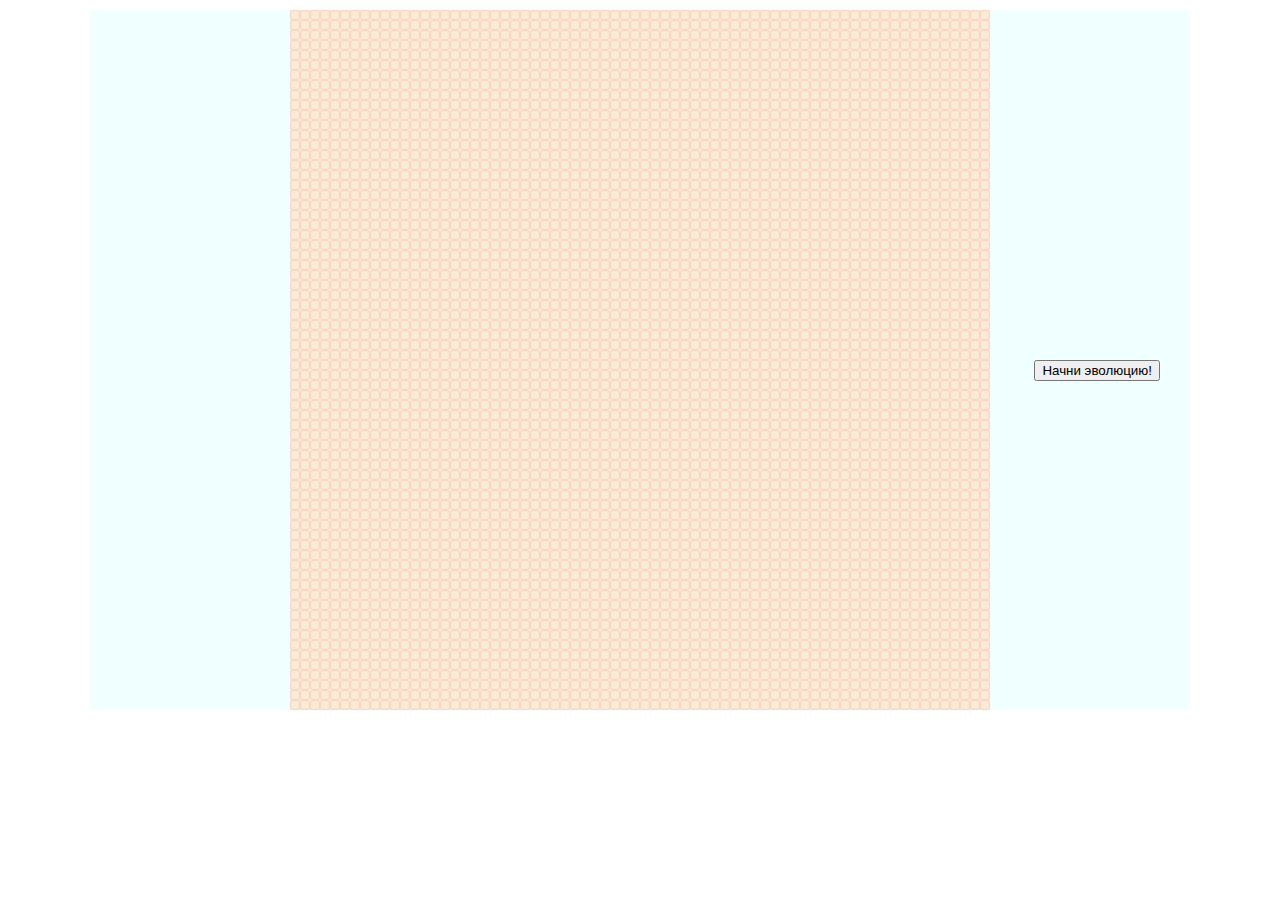
==== index.html @ 1667f071 "Game not ready" ====
<!DOCTYPE html>
<html lang="ru">
<head>
  <meta charset="UTF-8">
  <meta name="viewport" content="width=device-width, initial-scale=1.0">
  <title>Game of life</title>
  <link href="./index.css" rel="stylesheet">
</head>

<body class="page">
  <header class="header"></header>
  <section class="board">
    <div class="board__space"></div>
    <button class = "board__button">Начни эволюцию!</button>
  </section>
  <script src="./script.js"></script>
</body>
</html>
---- index.css ----
.page {
    width: 1100px;
    margin: 0 auto;
    font-family: 'Helvetica Neue', Arial, sans-serif;
}
  
.header {
    height: 10px;
}

.board {
    background-color:azure;
    position: relative;
}

.board__space {
    margin: auto;
    height: 700px;
    width: 700px;
    background-color: antiquewhite;
    display: flex;
    flex-direction: row;
    flex-wrap: wrap;
}

.board__cell {
    box-sizing: border-box;
    height:10px;
    width:10px;
    border: 1px solid rgba(256, 0 , 0, 0.1);
    padding: 0;
    background-color: transparent;
    transition: background-color 0.1s;
    border-radius: 3px;
}

.board__cell:hover {
    background-color: rgba(256, 0 , 0, 0.5);
}

.board__button {
    position: absolute;
    top: 50%;
    right: 30px;
}
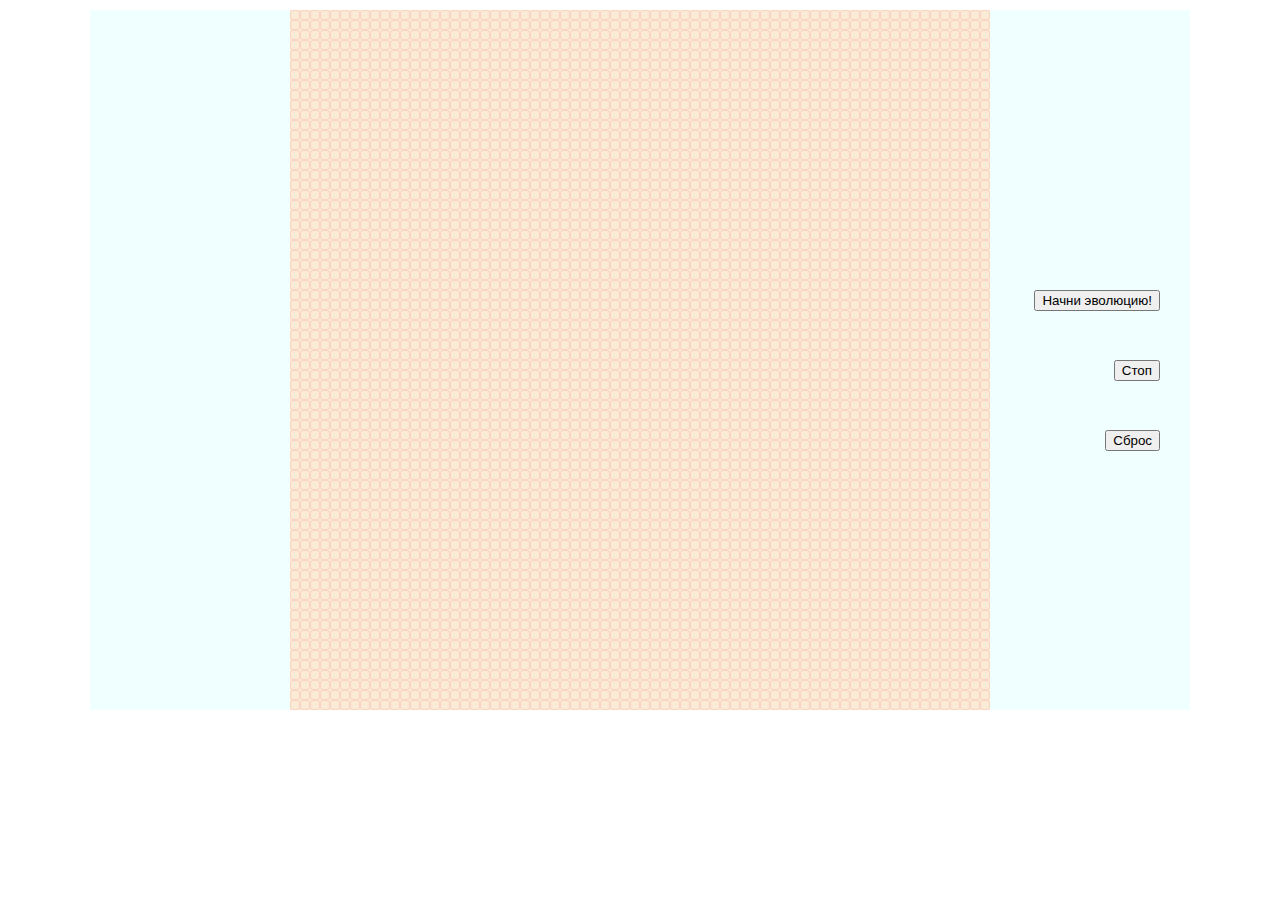
==== commit abf1e83c: "Buttons added" ====
--- a/index.html
+++ b/index.html
@@ -11,7 +11,9 @@
   <header class="header"></header>
   <section class="board">
     <div class="board__space"></div>
-    <button class = "board__button">Начни эволюцию!</button>
+    <button class = "board__button-launch">Начни эволюцию!</button>
+    <button class = "board__button-stop">Стоп</button>
+    <button class = "board__button-reset">Сброс</button>
   </section>
   <script src="./script.js"></script>
 </body>
--- a/index.css
+++ b/index.css
@@ -25,6 +25,16 @@
 
 .board__cell {
     box-sizing: border-box;
+    height:100%;
+    width:100%;
+    border: 0;
+    background-color: transparent;
+    transition: background-color 0.1s;
+    border-radius: 3px;
+}
+
+.board__cell-container {
+    box-sizing: border-box;
     height:10px;
     width:10px;
     border: 1px solid rgba(256, 0 , 0, 0.1);
@@ -34,12 +44,24 @@
     border-radius: 3px;
 }
 
-.board__cell:hover {
-    background-color: rgba(256, 0 , 0, 0.5);
+.board__cell-container:hover {
+    background-color: lightgrey;
 }
 
-.board__button {
+.board__button-launch {
+    position: absolute;
+    top: 40%;
+    right: 30px;
+}
+
+.board__button-stop {
     position: absolute;
     top: 50%;
     right: 30px;
+}
+
+.board__button-reset {
+    position: absolute;
+    top: 60%;
+    right: 30px;
 }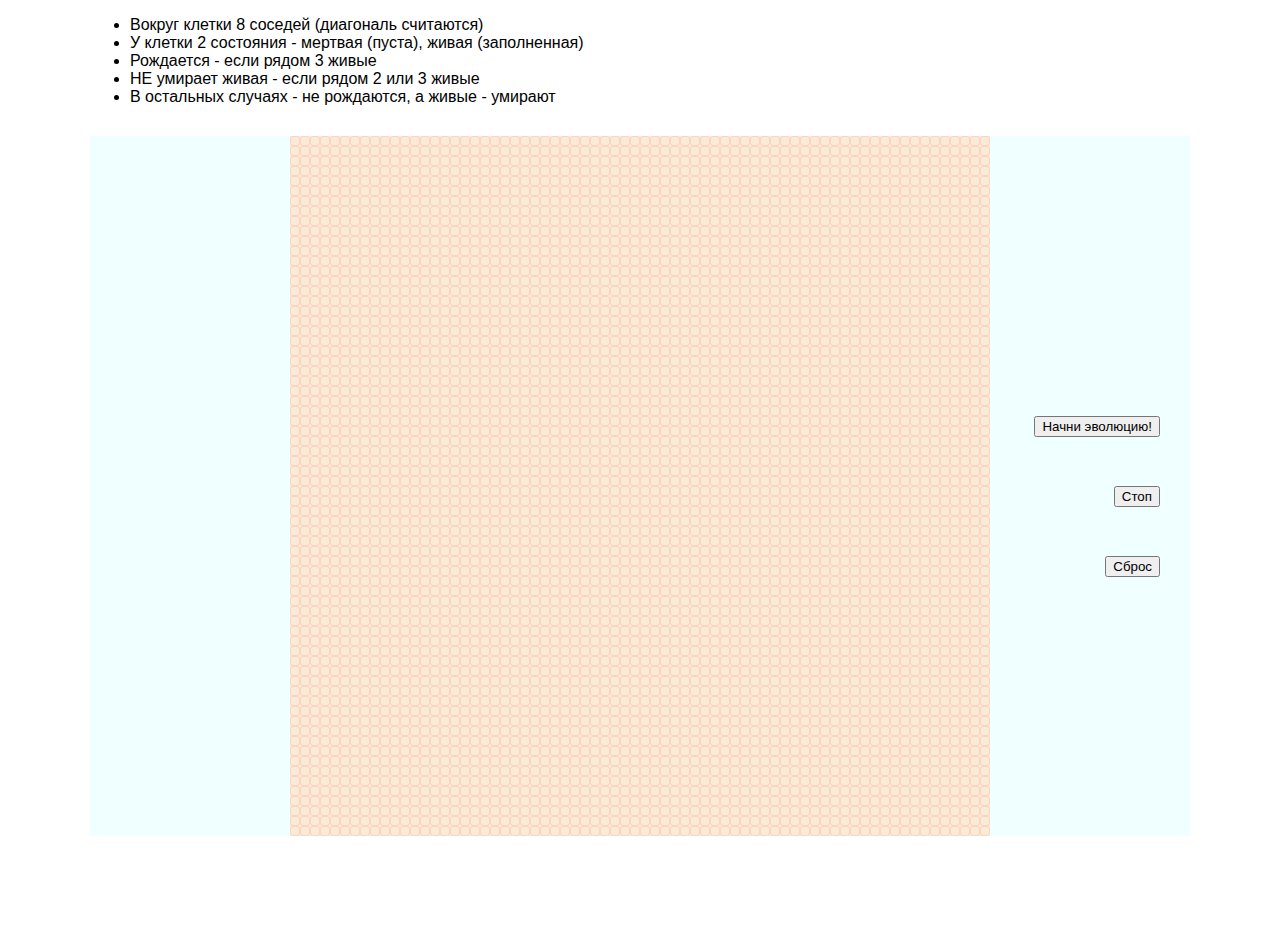
==== commit 663bbe98: "Buttons added" ====
--- a/index.html
+++ b/index.html
@@ -8,13 +8,22 @@
 </head>
 
 <body class="page">
-  <header class="header"></header>
+  <header class="header">
+    <ul class="header__rules"> 
+      <li>Вокруг клетки 8 соседей (диагональ считаются)</li>
+      <li>У клетки 2 состояния - мертвая (пуста), живая (заполненная)</li>
+      <li>Рождается - если рядом 3 живые</li>
+      <li>НЕ умирает живая - если рядом 2 или 3 живые</li>
+      <li>В остальных случаях - не рождаются, а живые - умирают</li>
+    </ul>
+  </header>
   <section class="board">
     <div class="board__space"></div>
     <button class = "board__button-launch">Начни эволюцию!</button>
     <button class = "board__button-stop">Стоп</button>
     <button class = "board__button-reset">Сброс</button>
   </section>
+  <footer class="footer"></footer>
   <script src="./script.js"></script>
 </body>
 </html>
--- a/index.css
+++ b/index.css
@@ -5,7 +5,8 @@
 }
   
 .header {
-    height: 10px;
+    height: 100px;
+    padding-bottom: 20px;
 }
 
 .board {
@@ -64,4 +65,8 @@
     position: absolute;
     top: 60%;
     right: 30px;
+}
+
+.footer {
+    height: 100px;
 }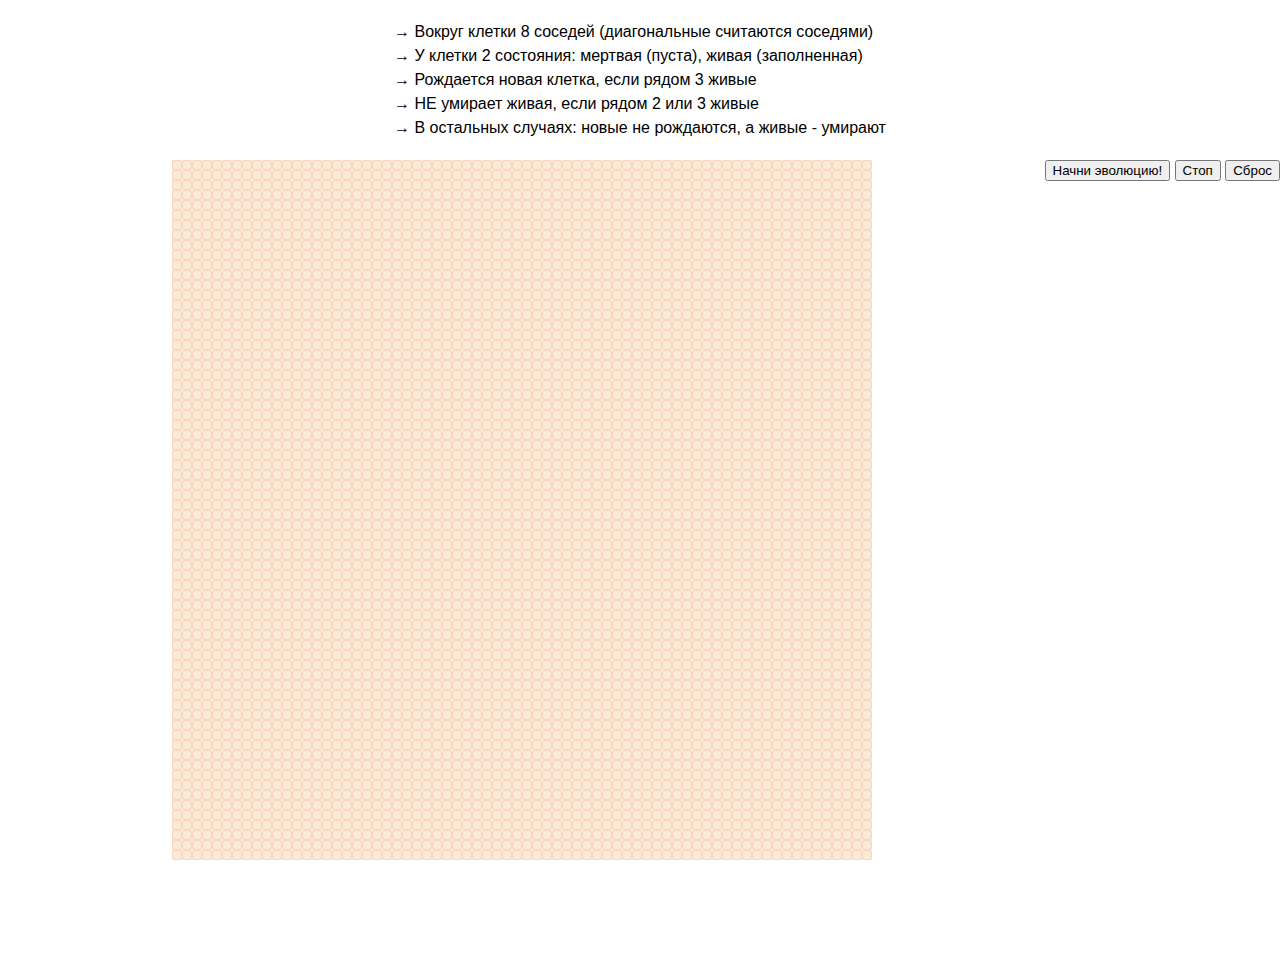
==== commit ffc8a16d: "Верстка красивая_0.2" ====
--- a/index.html
+++ b/index.html
@@ -8,22 +8,33 @@
 </head>
 
 <body class="page">
+  
+  <!--Шапка сайта - правила кратко и логотип-->
   <header class="header">
     <ul class="header__rules"> 
-      <li>Вокруг клетки 8 соседей (диагональ считаются)</li>
-      <li>У клетки 2 состояния - мертвая (пуста), живая (заполненная)</li>
-      <li>Рождается - если рядом 3 живые</li>
-      <li>НЕ умирает живая - если рядом 2 или 3 живые</li>
-      <li>В остальных случаях - не рождаются, а живые - умирают</li>
+      <li class="header__rules-text">&#8594; Вокруг клетки 8 соседей (диагональные считаются соседями)</li>
+      <li class="header__rules-text">&#8594; У клетки 2 состояния: мертвая (пуста), живая (заполненная)</li>
+      <li class="header__rules-text">&#8594; Рождается новая клетка, если рядом 3 живые</li>
+      <li class="header__rules-text">&#8594; НЕ умирает живая, если рядом 2 или 3 живые</li>
+      <li class="header__rules-text">&#8594; В остальных случаях: новые не рождаются, а живые - умирают</li>
     </ul>
   </header>
+
+  <!--Поле для игры жизнь-->
   <section class="board">
+    <div class="board__menu"></div>
     <div class="board__space"></div>
-    <button class = "board__button-launch">Начни эволюцию!</button>
-    <button class = "board__button-stop">Стоп</button>
-    <button class = "board__button-reset">Сброс</button>
+    <div class="board__control-panel">
+      <button class = "board__button-launch">Начни эволюцию!</button>
+      <button class = "board__button-stop">Стоп</button>
+      <button class = "board__button-reset">Сброс</button>
+    </div>
   </section>
+
+  <!--Футер-->
   <footer class="footer"></footer>
+
+  <!--Скрипты-->
   <script src="./script.js"></script>
 </body>
 </html>
--- a/index.css
+++ b/index.css
@@ -1,18 +1,15 @@
-.page {
-    width: 1100px;
-    margin: 0 auto;
-    font-family: 'Helvetica Neue', Arial, sans-serif;
-}
-  
-.header {
-    height: 100px;
-    padding-bottom: 20px;
-}
+@import url(./blocks/page/page.css);
 
-.board {
-    background-color:azure;
-    position: relative;
-}
+@import url(./blocks/header/header.css);
+@import url(./blocks/header/__rules/header__rules.css);
+@import url(./blocks/header/__rules-text/header__rules-text.css);
+
+@import url(./blocks/board/board.css);
+
+
+
+
+
 
 .board__space {
     margin: auto;
@@ -50,21 +47,15 @@
 }
 
 .board__button-launch {
-    position: absolute;
-    top: 40%;
-    right: 30px;
+
 }
 
 .board__button-stop {
-    position: absolute;
-    top: 50%;
-    right: 30px;
+
 }
 
 .board__button-reset {
-    position: absolute;
-    top: 60%;
-    right: 30px;
+
 }
 
 .footer {
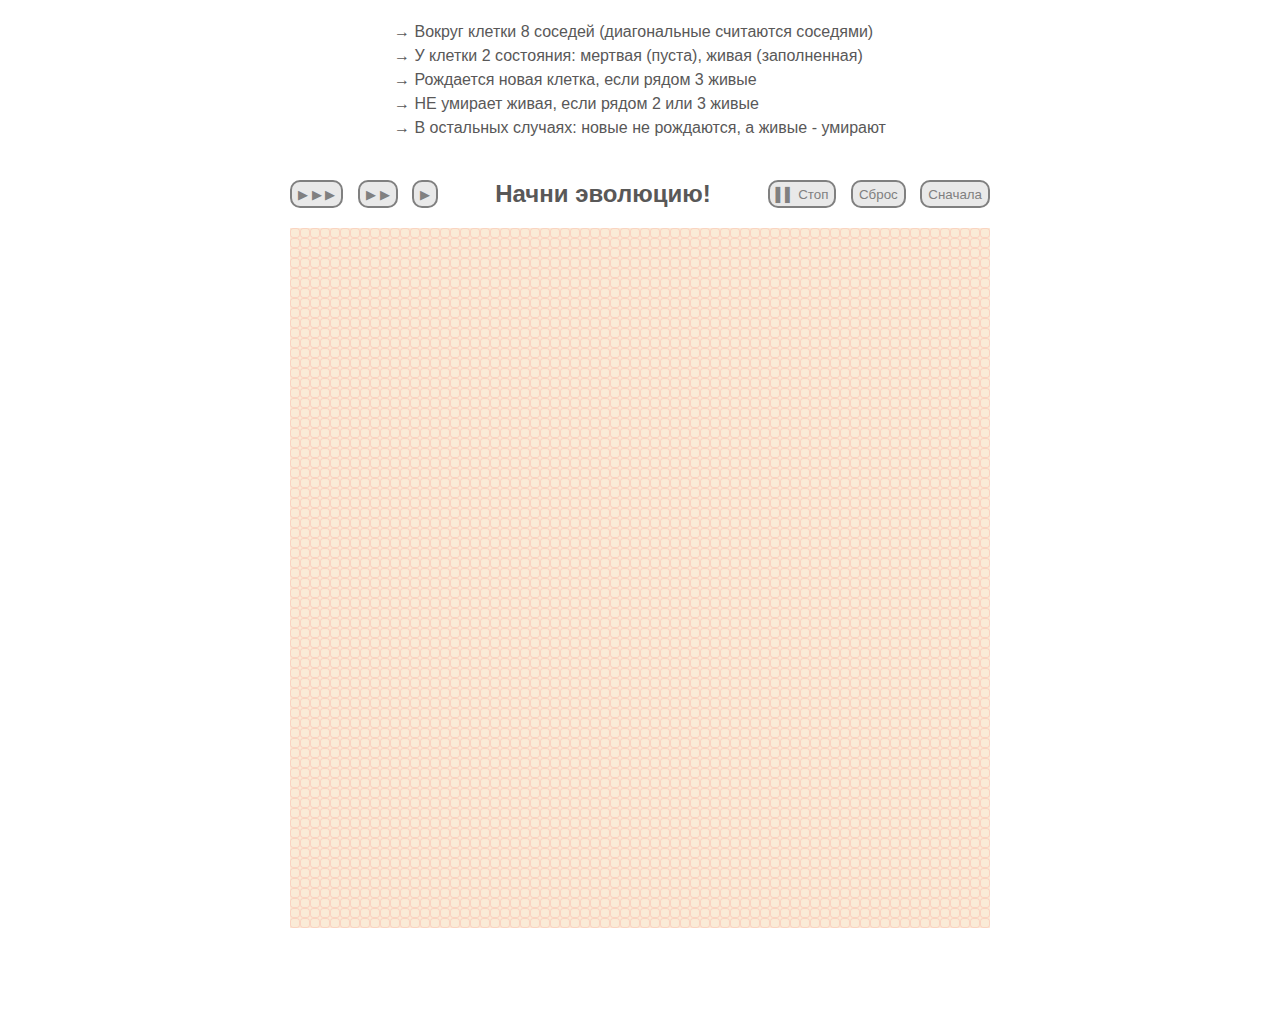
==== commit 8ccb03d1: "Кнопки и Initial" ====
--- a/index.html
+++ b/index.html
@@ -4,7 +4,7 @@
   <meta charset="UTF-8">
   <meta name="viewport" content="width=device-width, initial-scale=1.0">
   <title>Game of life</title>
-  <link href="./index.css" rel="stylesheet">
+  <link href="./styles.css" rel="stylesheet">
 </head>
 
 <body class="page">
@@ -21,13 +21,22 @@
   </header>
 
   <!--Поле для игры жизнь-->
-  <section class="board">
-    <div class="board__menu"></div>
-    <div class="board__space"></div>
-    <div class="board__control-panel">
-      <button class = "board__button-launch">Начни эволюцию!</button>
-      <button class = "board__button-stop">Стоп</button>
-      <button class = "board__button-reset">Сброс</button>
+  <section class="main">
+    <form class="menu">
+      
+    </form>
+
+    <div class="board">
+      <div class="board__control-panel">
+        <button class = "board__button-max">&#9654; &#9654; &#9654;</button>
+        <button class = "board__button-double">&#9654; &#9654;</button>
+        <button class = "board__button-norm">&#9654; </button>
+        <div class = "board__status">Начни эволюцию!</div>
+        <button class = "board__button-stop">&#9612;&#9612; Стоп</button>
+        <button class = "board__button-reset">Сброс</button>
+        <button class = "board__button-initial">Сначала</button>
+      </div>
+      <div class="board__space"></div>
     </div>
   </section>
 
@@ -35,6 +44,7 @@
   <footer class="footer"></footer>
 
   <!--Скрипты-->
-  <script src="./script.js"></script>
+  <script src="./scripts/script.js"></script>
+  <script src="./scripts/game_of_life.js"></script>
 </body>
 </html>
--- a/styles.css
+++ b/styles.css
@@ -0,0 +1,28 @@
+@import url(./blocks/page/page.css);
+
+@import url(./blocks/header/header.css);
+@import url(./blocks/header/__rules/header__rules.css);
+@import url(./blocks/header/__rules-text/header__rules-text.css);
+
+@import url(./blocks/board/board.css);
+@import url(./blocks/board/__control-panel/board__control-panel.css);
+@import url(./blocks/board/__status/board__status.css);
+@import url(./blocks/board/__cell-container/board__cell-container.css);
+@import url(./blocks/board/__cell/board__cell.css);
+@import url(./blocks/board/__space/board__space.css);
+@import url(./blocks/board/__button-norm/board__button-norm.css);
+@import url(./blocks/board/__button-double/board__button-double.css);
+@import url(./blocks/board/__button-max/board__button-max.css);
+@import url(./blocks/board/__button-stop/board__button-stop.css);
+@import url(./blocks/board/__button-reset/board__button-reset.css);
+@import url(./blocks/board/__button-initial/board__button-initial.css);
+
+@import url(./blocks/footer/footer.css);
+
+
+
+
+
+
+
+
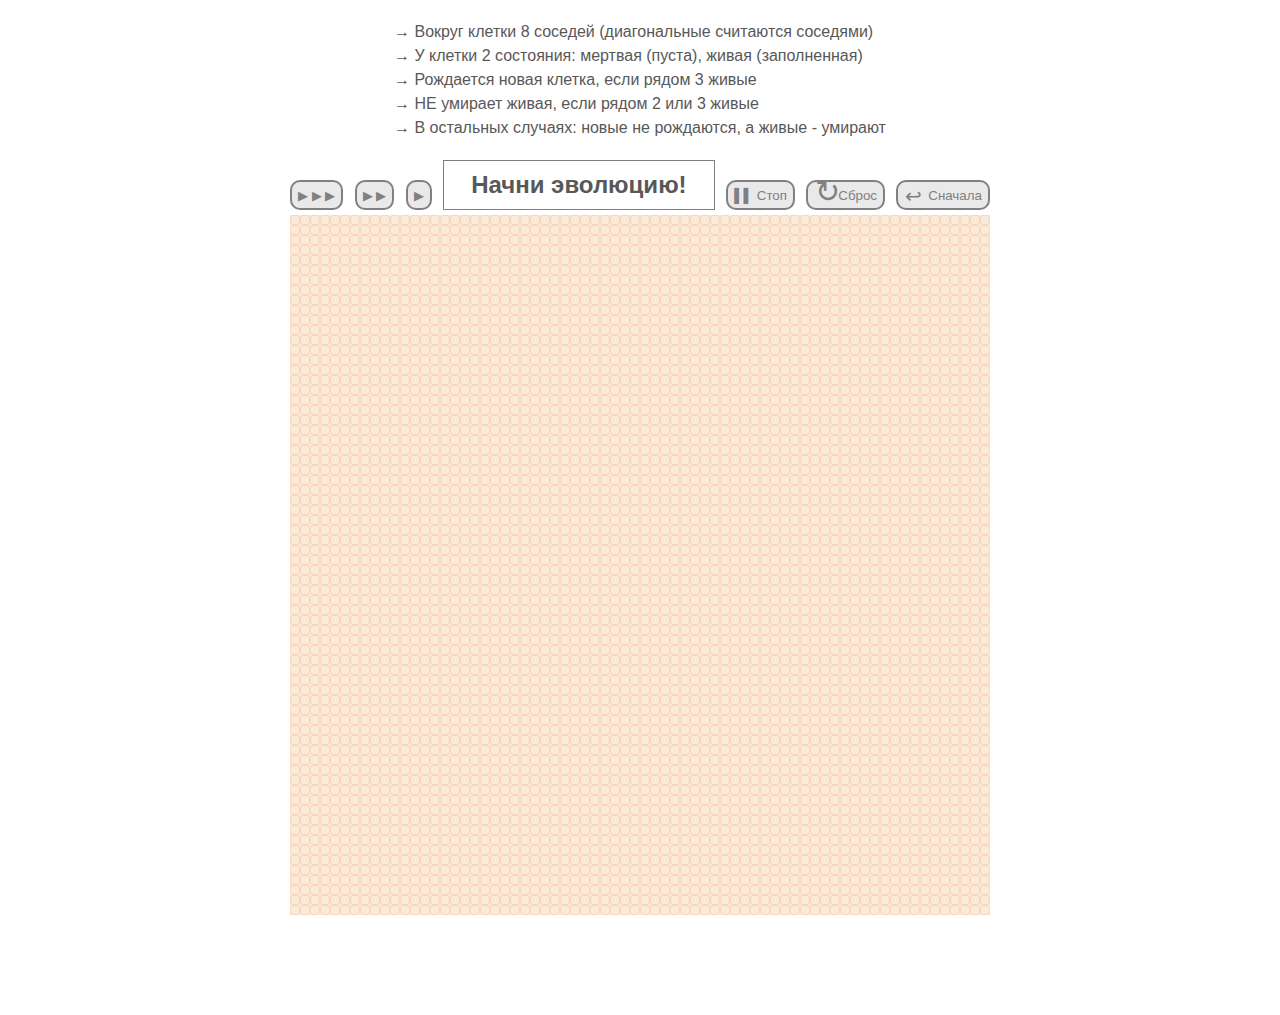
==== commit 08d6701f: "Добавлен анализ состояний" ====
--- a/index.html
+++ b/index.html
@@ -33,8 +33,8 @@
         <button class = "board__button-norm">&#9654; </button>
         <div class = "board__status">Начни эволюцию!</div>
         <button class = "board__button-stop">&#9612;&#9612; Стоп</button>
-        <button class = "board__button-reset">Сброс</button>
-        <button class = "board__button-initial">Сначала</button>
+        <button class = "board__button-reset"><span class="board__round-arrow">&#8635;</span> Сброс</button>
+        <button class = "board__button-initial"><span class="board__back-arrow">&#8617;</span> Сначала</button>
       </div>
       <div class="board__space"></div>
     </div>
--- a/styles.css
+++ b/styles.css
@@ -16,6 +16,8 @@
 @import url(./blocks/board/__button-stop/board__button-stop.css);
 @import url(./blocks/board/__button-reset/board__button-reset.css);
 @import url(./blocks/board/__button-initial/board__button-initial.css);
+@import url(./blocks/board/__round-arrow/board__back-arrow.css);
+@import url(./blocks/board/__back-arrow/board__round-arrow.css);
 
 @import url(./blocks/footer/footer.css);
 
